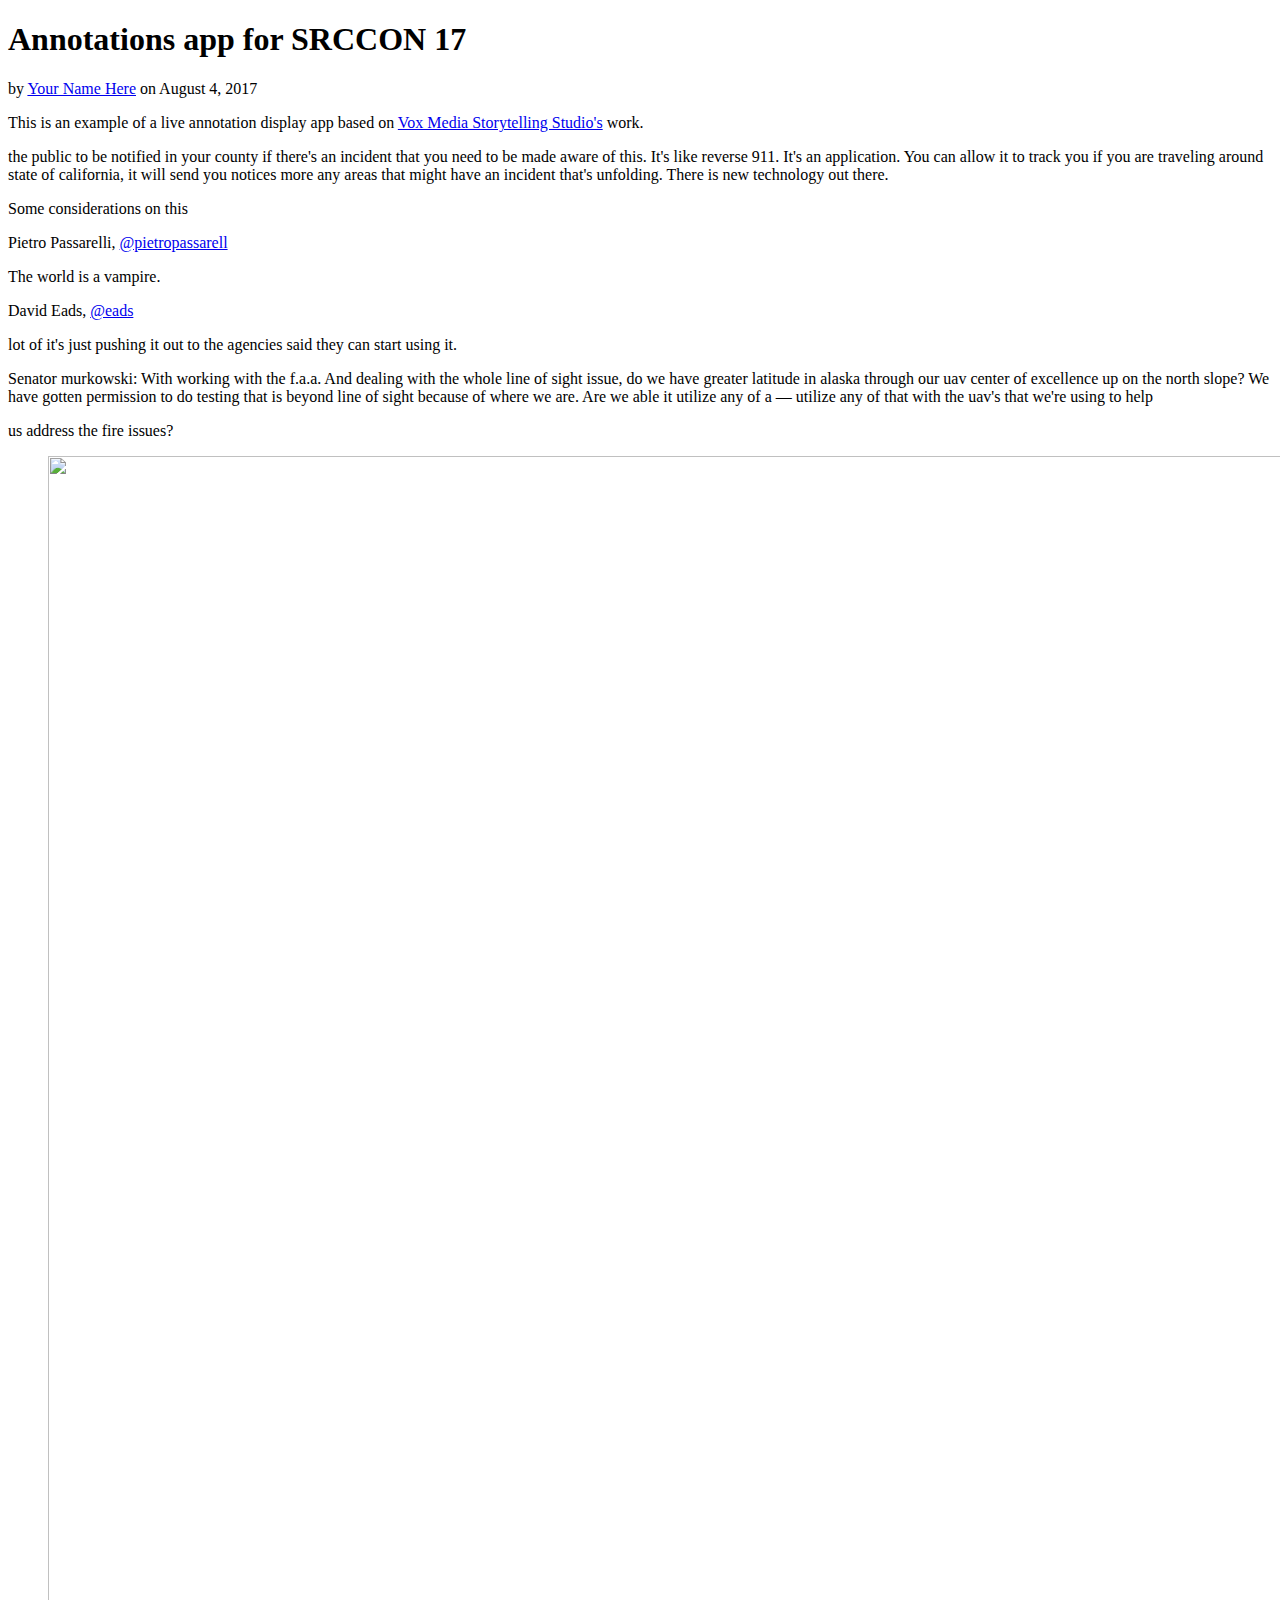
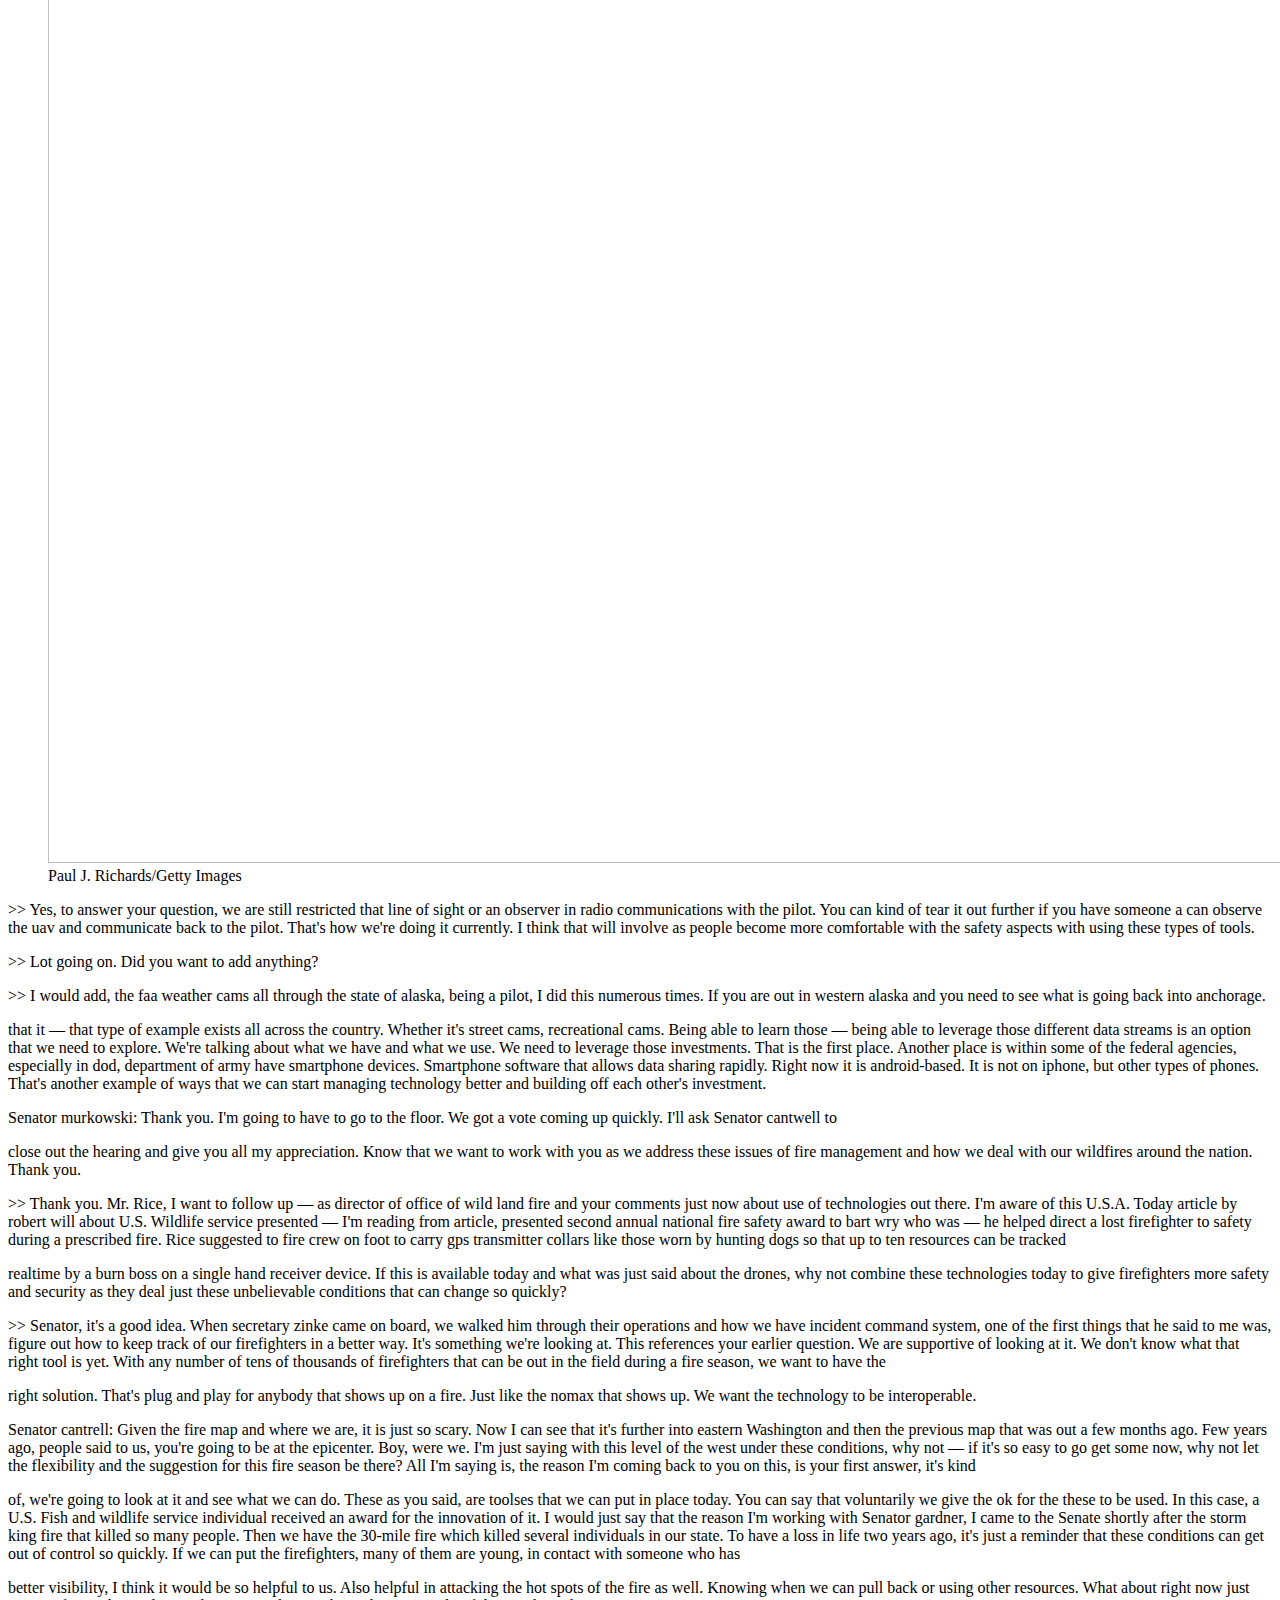
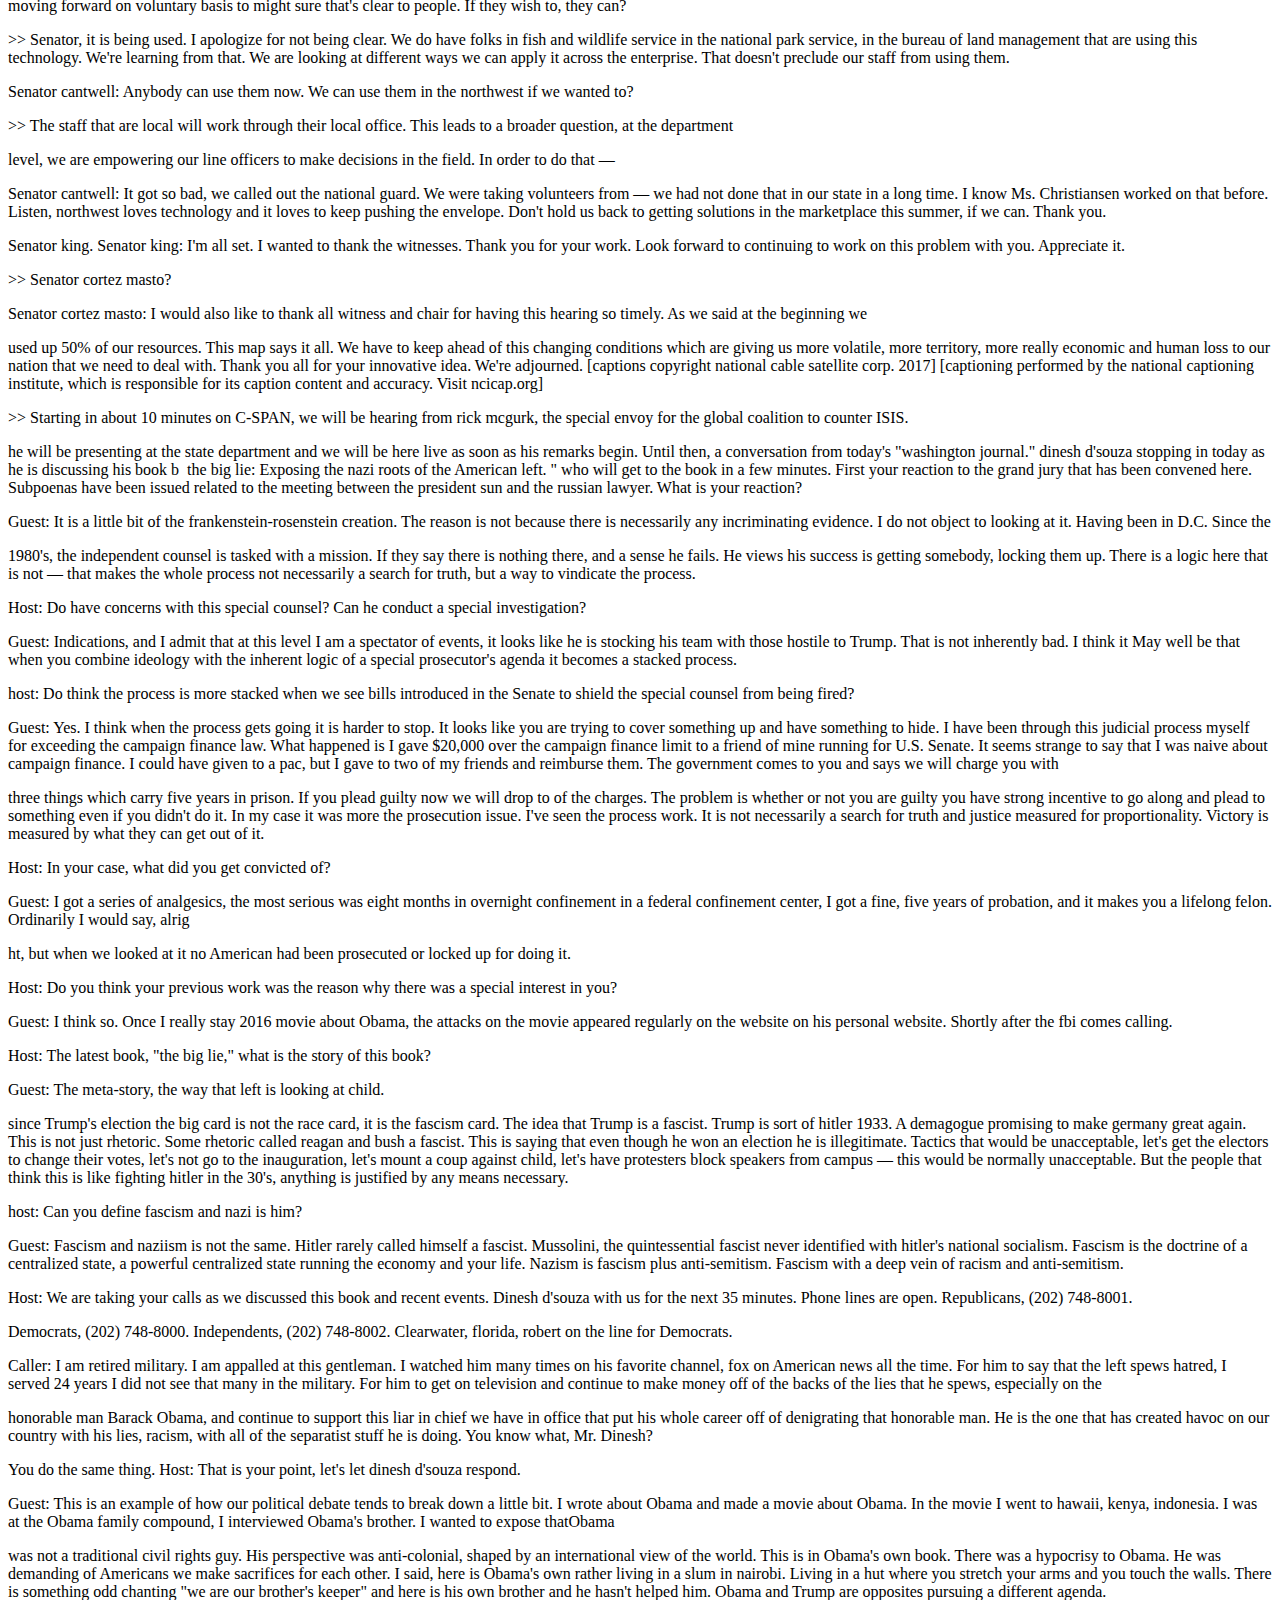
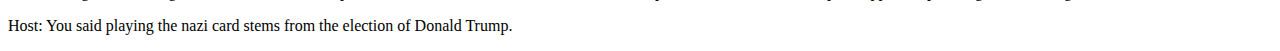
==== docs/index.html @ 366c394f "build once" ====
<!doctype html>
<html>
  <head>
    <meta charset="utf-8">

    <!-- Always force latest IE rendering engine or request Chrome Frame -->
    <meta content="IE=edge,chrome=1" http-equiv="X-UA-Compatible">

    <!-- Use title if it's in the page YAML frontmatter -->
    <title>The Middleman</title>

    <link href="/stylesheets/custom-2f53e0fb.css" rel="stylesheet" />
    <script src="/javascripts/app-319fe490.js"></script>
  </head>

  <body class="index">
    <article class="article" role="article">
<hgroup class="hed">
  <h1>Annotations app for SRCCON 17</h1>
</hgroup>

<section class="byline">
    by <a href="source.opennews.org">Your Name Here</a> on August  4, 2017
</section>
<section class="body">
  <div id="introText" class="serif">
    <p>This is an example of a live annotation display app based on <a href='https://storytelling.voxmedia.com/2017/1/20/14329600/annotation-feature-vox'>Vox Media Storytelling Studio's</a> work.</p>
  </div>
  <p>the public to be notified in your county if there's an incident that you need to be made aware of this. It's like reverse 911. It's an application. <span class='highlight'>You can allow it to track you if you are traveling around state of california,</span>
 it will send you notices more any areas that might have an incident that's unfolding. There is new technology out there.</p>
<div class="annotation">
  <div class="serif annotation-comment"><p>Some considerations on this</p></div>
  <div class="annotator">
    <p>
      <span class='name'>Pietro Passarelli</span>,
      <a class="twitter-handle"
         href='http://twitter.com/pietropassarell'>
        @pietropassarell
      </a>
    </p>
  </div>
</div>
<div class="annotation">
  <div class="serif annotation-comment"><p>The world is a vampire.</p></div>
  <div class="annotator">
    <p>
      <span class='name'>David Eads</span>,
      <a class="twitter-handle"
         href='http://twitter.com/eads '>
        @eads 
      </a>
    </p>
  </div>
</div>
<p>lot of it's just pushing it out to the agencies said they can start using it.</p>
<p>Senator murkowski: With working with the f.a.a. And dealing with the whole line of sight issue, do we have greater latitude in alaska through our uav center of excellence up on the north slope? We have gotten permission to do testing that is beyond line of sight because of where we are. Are we able it utilize any of a — utilize any of that with the uav's that we're using to help</p>
<p>us address the fire issues?</p>
<figure class="inline-image">
  <img src="https://cdn3.vox-cdn.com/uploads/chorus_asset/file/7842655/GettyImages_632194040.jpg" width="3010" height="2007">
  <figcaption>
    <div class="image-credit">Paul J. Richards/Getty Images</div>
  </figcaption>
</figure>
<p>>> Yes, to answer your question, we are still restricted that line of sight or an observer in radio communications with the pilot. You can kind of tear it out further if you have someone a can observe the uav and communicate back to the pilot. That's how we're doing it currently. I think that will involve as people become more comfortable with the safety aspects with using these types of tools.</p>
<p>>> Lot going on. Did you want to add anything?</p>
<p>>> I would add, the faa weather cams all through the state of alaska, being a pilot, I did this numerous times. If you are out in western alaska and you need to see what is going back into anchorage.</p>
<p>that it — that type of example exists all across the country. Whether it's street cams, recreational cams. Being able to learn those — being able to leverage those different data streams is an option that we need to explore. We're talking about what we have and what we use. We need to leverage those investments. That is the first place. Another place is within some of the federal agencies, especially in dod, department of army have smartphone devices. Smartphone software that allows data sharing rapidly. Right now it is android-based. It is not on iphone, but other types of phones. That's another example of ways that we can start managing technology better and building off each other's investment.</p>
<p>Senator murkowski: Thank you. I'm going to have to go to the floor. We got a vote coming up quickly. I'll ask Senator cantwell to</p>
<p>close out the hearing and give you all my appreciation. Know that we want to work with you as we address these issues of fire management and how we deal with our wildfires around the nation. Thank you.</p>
<p>>> Thank you. Mr. Rice, I want to follow up — as director of office of wild land fire and your comments just now about use of technologies out there. I'm aware of this U.S.A. Today article by robert will about U.S. Wildlife service presented — I'm reading from article, presented second annual national fire safety award to bart wry who was — he helped direct a lost firefighter to safety during a prescribed fire. Rice suggested to fire crew on foot to carry gps transmitter collars like those worn by hunting dogs so that up to ten resources can be tracked</p>
<p>realtime by a burn boss on a single hand receiver device. If this is available today and what was just said about the drones, why not combine these technologies today to give firefighters more safety and security as they deal just these unbelievable conditions that can change so quickly?</p>
<p>>> Senator, it's a good idea. When secretary zinke came on board, we walked him through their operations and how we have incident command system, one of the first things that he said to me was, figure out how to keep track of our firefighters in a better way. It's something we're looking at. This references your earlier question. We are supportive of looking at it. We don't know what that right tool is yet. With any number of tens of thousands of firefighters that can be out in the field during a fire season, we want to have the</p>
<p>right solution. That's plug and play for anybody that shows up on a fire. Just like the nomax that shows up. We want the technology to be interoperable.</p>
<p>Senator cantrell: Given the fire map and where we are, it is just so scary. Now I can see that it's further into eastern Washington and then the previous map that was out a few months ago. Few years ago, people said to us, you're going to be at the epicenter. Boy, were we. I'm just saying with this level of the west under these conditions, why not — if it's so easy to go get some now, why not let the flexibility and the suggestion for this fire season be there? All I'm saying is, the reason I'm coming back to you on this, is your first answer, it's kind</p>
<p>of, we're going to look at it and see what we can do. These as you said, are toolses that we can put in place today. You can say that voluntarily we give the ok for the these to be used. In this case, a U.S. Fish and wildlife service individual received an award for the innovation of it. I would just say that the reason I'm working with Senator gardner, I came to the Senate shortly after the storm king fire that killed so many people. Then we have the 30-mile fire which killed several individuals in our state. To have a loss in life two years ago, it's just a reminder that these conditions can get out of control so quickly. If we can put the firefighters, many of them are young, in contact with someone who has</p>
<p>better visibility, I think it would be so helpful to us. Also helpful in attacking the hot spots of the fire as well. Knowing when we can pull back or using other resources. What about right now just moving forward on voluntary basis to might sure that's clear to people. If they wish to, they can?</p>
<p>>> Senator, it is being used. I apologize for not being clear. We do have folks in fish and wildlife service in the national park service, in the bureau of land management that are using this technology. We're learning from that. We are looking at different ways we can apply it across the enterprise. That doesn't preclude our staff from using them.</p>
<p>Senator cantwell: Anybody can use them now. We can use them in the northwest if we wanted to?</p>
<p>>> The staff that are local will work through their local office. This leads to a broader question, at the department</p>
<p>level, we are empowering our line officers to make decisions in the field. In order to do that —</p>
<p>Senator cantwell: It got so bad, we called out the national guard. We were taking volunteers from — we had not done that in our state in a long time. I know Ms. Christiansen worked on that before. Listen, northwest loves technology and it loves to keep pushing the envelope. Don't hold us back to getting solutions in the marketplace this summer, if we can. Thank you.</p>
<p>Senator king. Senator king: I'm all set. I wanted to thank the witnesses. Thank you for your work. Look forward to continuing to work on this problem with you. Appreciate it.</p>
<p>>> Senator cortez masto?</p>
<p>Senator cortez masto: I would also like to thank all witness and chair for having this hearing so timely. As we said at the beginning we</p>
<p>used up 50% of our resources. This map says it all. We have to keep ahead of this changing conditions which are giving us more volatile, more territory, more really economic and human loss to our nation that we need to deal with. Thank you all for your innovative idea. We're adjourned. [captions copyright national cable satellite corp. 2017] [captioning performed by the national captioning institute, which is responsible for its caption content and accuracy. Visit ncicap.org]</p>
<p>>> Starting in about 10 minutes on C-SPAN, we will be hearing from rick mcgurk, the special envoy for the global coalition to counter ISIS.</p>
<p>he will be presenting at the state department and we will be here live as soon as his remarks begin. Until then, a conversation from today's "washington journal." dinesh d'souza stopping in today as he is discussing his book b  the big lie: Exposing the nazi roots of the American left. " who will get to the book in a few minutes. First your reaction to the grand jury that has been convened here. Subpoenas have been issued related to the meeting between the president sun and the russian lawyer. What is your reaction?</p>
<p>Guest: It is a little bit of the frankenstein-rosenstein creation. The reason is not because there is necessarily any incriminating evidence. I do not object to looking at it. Having been in D.C. Since the</p>
<p>1980's, the independent counsel is tasked with a mission. If they say there is nothing there, and a sense he fails. He views his success is getting somebody, locking them up. There is a logic here that is not — that makes the whole process not necessarily a search for truth, but a way to vindicate the process.</p>
<p>Host: Do have concerns with this special counsel? Can he conduct a special investigation?</p>
<p>Guest: Indications, and I admit that at this level I am a spectator of events, it looks like he is stocking his team with those hostile to Trump. That is not inherently bad. I think it May well be that when you combine ideology with the inherent logic of a special prosecutor's agenda it becomes a stacked process.</p>
<p>host: Do think the process is more stacked when we see bills introduced in the Senate to shield the special counsel from being fired?</p>
<p>Guest: Yes. I think when the process gets going it is harder to stop. It looks like you are trying to cover something up and have something to hide. I have been through this judicial process myself for exceeding the campaign finance law. What happened is I gave $20,000 over the campaign finance limit to a friend of mine running for U.S. Senate. It seems strange to say that I was naive about campaign finance. I could have given to a pac, but I gave to two of my friends and reimburse them. The government comes to you and says we will charge you with</p>
<p>three things which carry five years in prison. If you plead guilty now we will drop to of the charges. The problem is whether or not you are guilty you have strong incentive to go along and plead to something even if you didn't do it. In my case it was more the prosecution issue. I've seen the process work. It is not necessarily a search for truth and justice measured for proportionality. Victory is measured by what they can get out of it.</p>
<p>Host: In your case, what did you get convicted of?</p>
<p>Guest: I got a series of analgesics, the most serious was eight months in overnight confinement in a federal confinement center, I got a fine, five years of probation, and it makes you a lifelong felon. Ordinarily I would say, alrig</p>
<p>ht, but when we looked at it no American had been prosecuted or locked up for doing it.</p>
<p>Host: Do you think your previous work was the reason why there was a special interest in you?</p>
<p>Guest: I think so. Once I really stay 2016 movie about Obama, the attacks on the movie appeared regularly on the website on his personal website. Shortly after the fbi comes calling.</p>
<p>Host: The latest book, "the big lie," what is the story of this book?</p>
<p>Guest: The meta-story, the way that left is looking at child.</p>
<p>since Trump's election the big card is not the race card, it is the fascism card. The idea that Trump is a fascist. Trump is sort of hitler 1933. A demagogue promising to make germany great again. This is not just rhetoric. Some rhetoric called reagan and bush a fascist. This is saying that even though he won an election he is illegitimate. Tactics that would be unacceptable, let's get the electors to change their votes, let's not go to the inauguration, let's mount a coup against child, let's have protesters block speakers from campus — this would be normally unacceptable. But the people that think this is like fighting hitler in the 30's, anything is justified by any means necessary.</p>
<p>host: Can you define fascism and nazi is him?</p>
<p>Guest: Fascism and naziism is not the same. Hitler rarely called himself a fascist. Mussolini, the quintessential fascist never identified with hitler's national socialism. Fascism is the doctrine of a centralized state, a powerful centralized state running the economy and your life. Nazism is fascism plus anti-semitism. Fascism with a deep vein of racism and anti-semitism.</p>
<p>Host: We are taking your calls as we discussed this book and recent events. Dinesh d'souza with us for the next 35 minutes. Phone lines are open. Republicans, (202) 748-8001.</p>
<p>Democrats, (202) 748-8000. Independents, (202) 748-8002. Clearwater, florida, robert on the line for Democrats.</p>
<p>Caller: I am retired military. I am appalled at this gentleman. I watched him many times on his favorite channel, fox on American news all the time. For him to say that the left spews hatred, I served 24 years I did not see that many in the military. For him to get on television and continue to make money off of the backs of the lies that he spews, especially on the</p>
<p>honorable man Barack Obama, and continue to support this liar in chief we have in office that put his whole career off of denigrating that honorable man. He is the one that has created havoc on our country with his lies, racism, with all of the separatist stuff he is doing. You know what, Mr. Dinesh?</p>
<p>You do the same thing. Host: That is your point, let's let dinesh d'souza respond.</p>
<p>Guest: This is an example of how our political debate tends to break down a little bit. I wrote about Obama and made a movie about Obama. In the movie I went to hawaii, kenya, indonesia. I was at the Obama family compound, I interviewed Obama's brother. I wanted to expose thatObama</p>
<p>was not a traditional civil rights guy. His perspective was anti-colonial, shaped by an international view of the world. This is in Obama's own book. There was a hypocrisy to Obama. He was demanding of Americans we make sacrifices for each other. I said, here is Obama's own rather living in a slum in nairobi. Living in a hut where you stretch your arms and you touch the walls. There is something odd chanting "we are our brother's keeper" and here is his own brother and he hasn't helped him. Obama and Trump are opposites pursuing a different agenda.</p>
<p>Host: You said playing the nazi card stems from the election of Donald Trump.</p>

</section>
</article>

  </body>
</html>
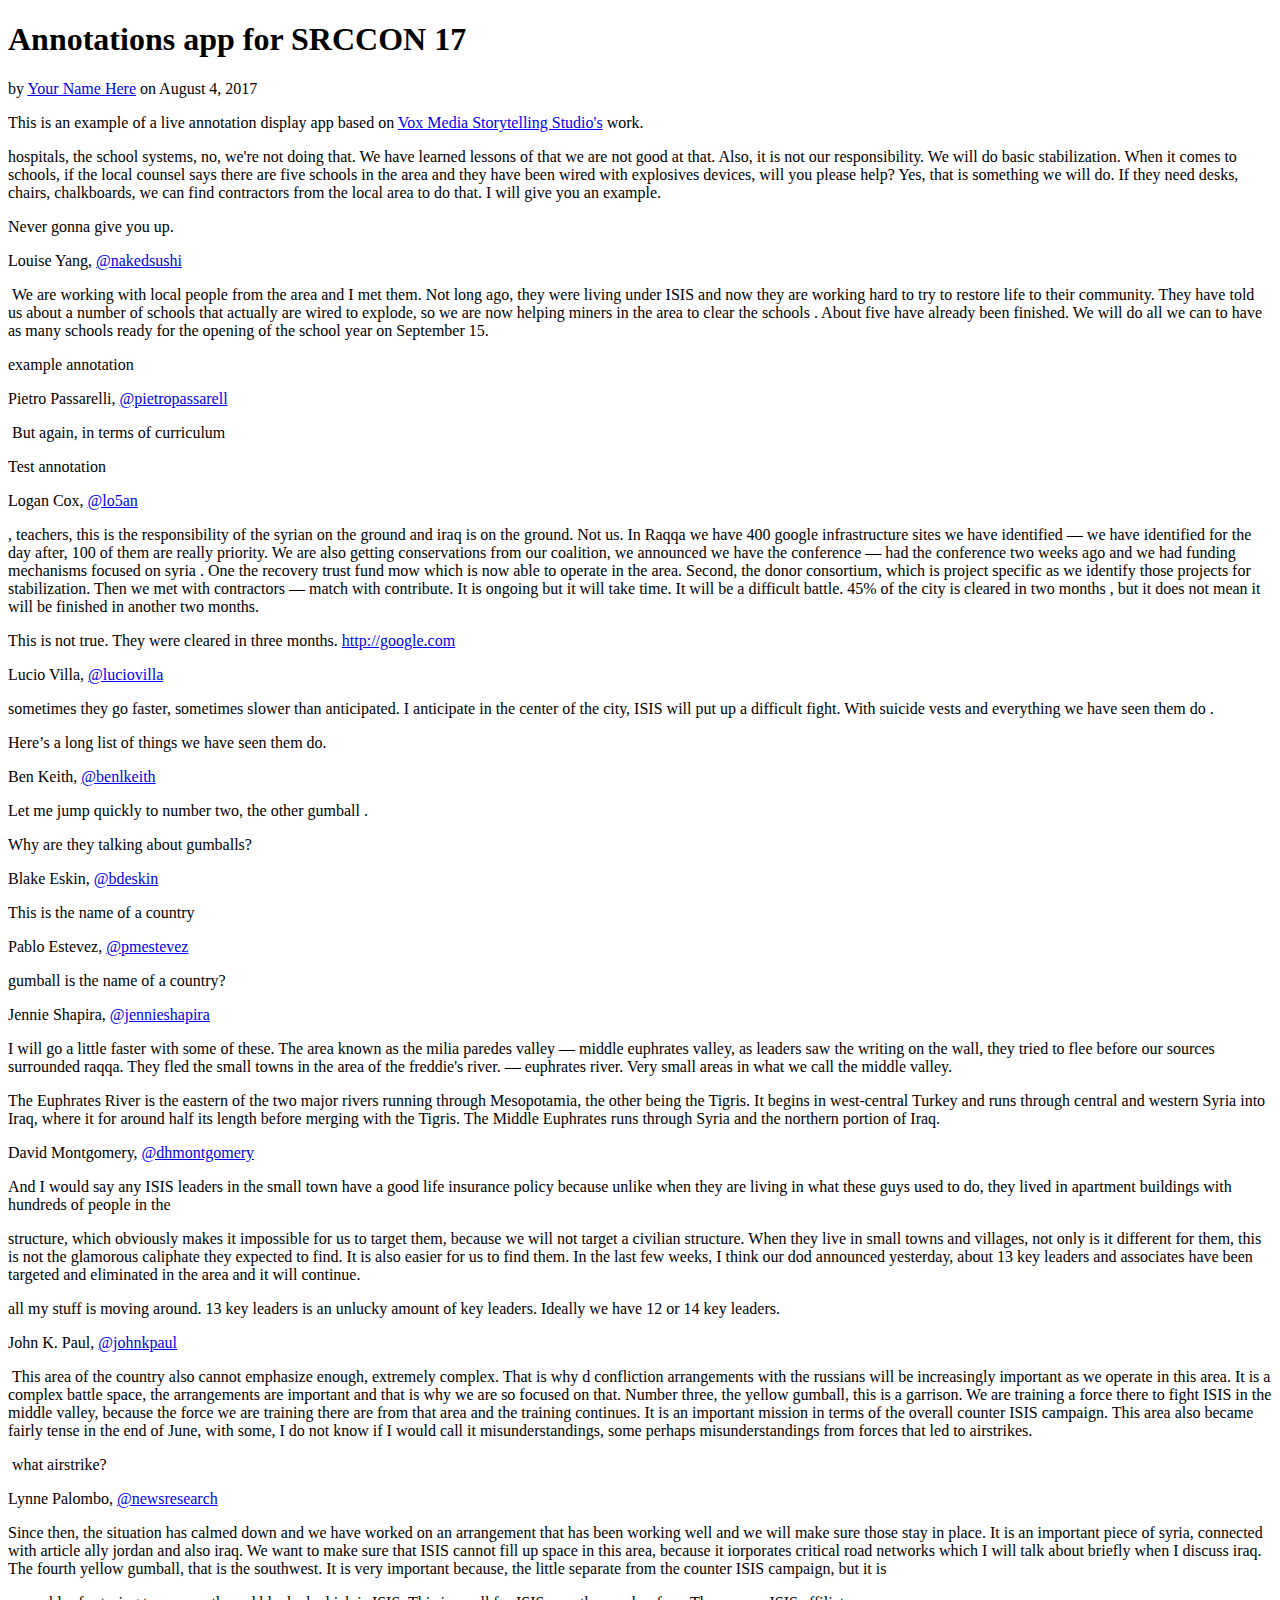
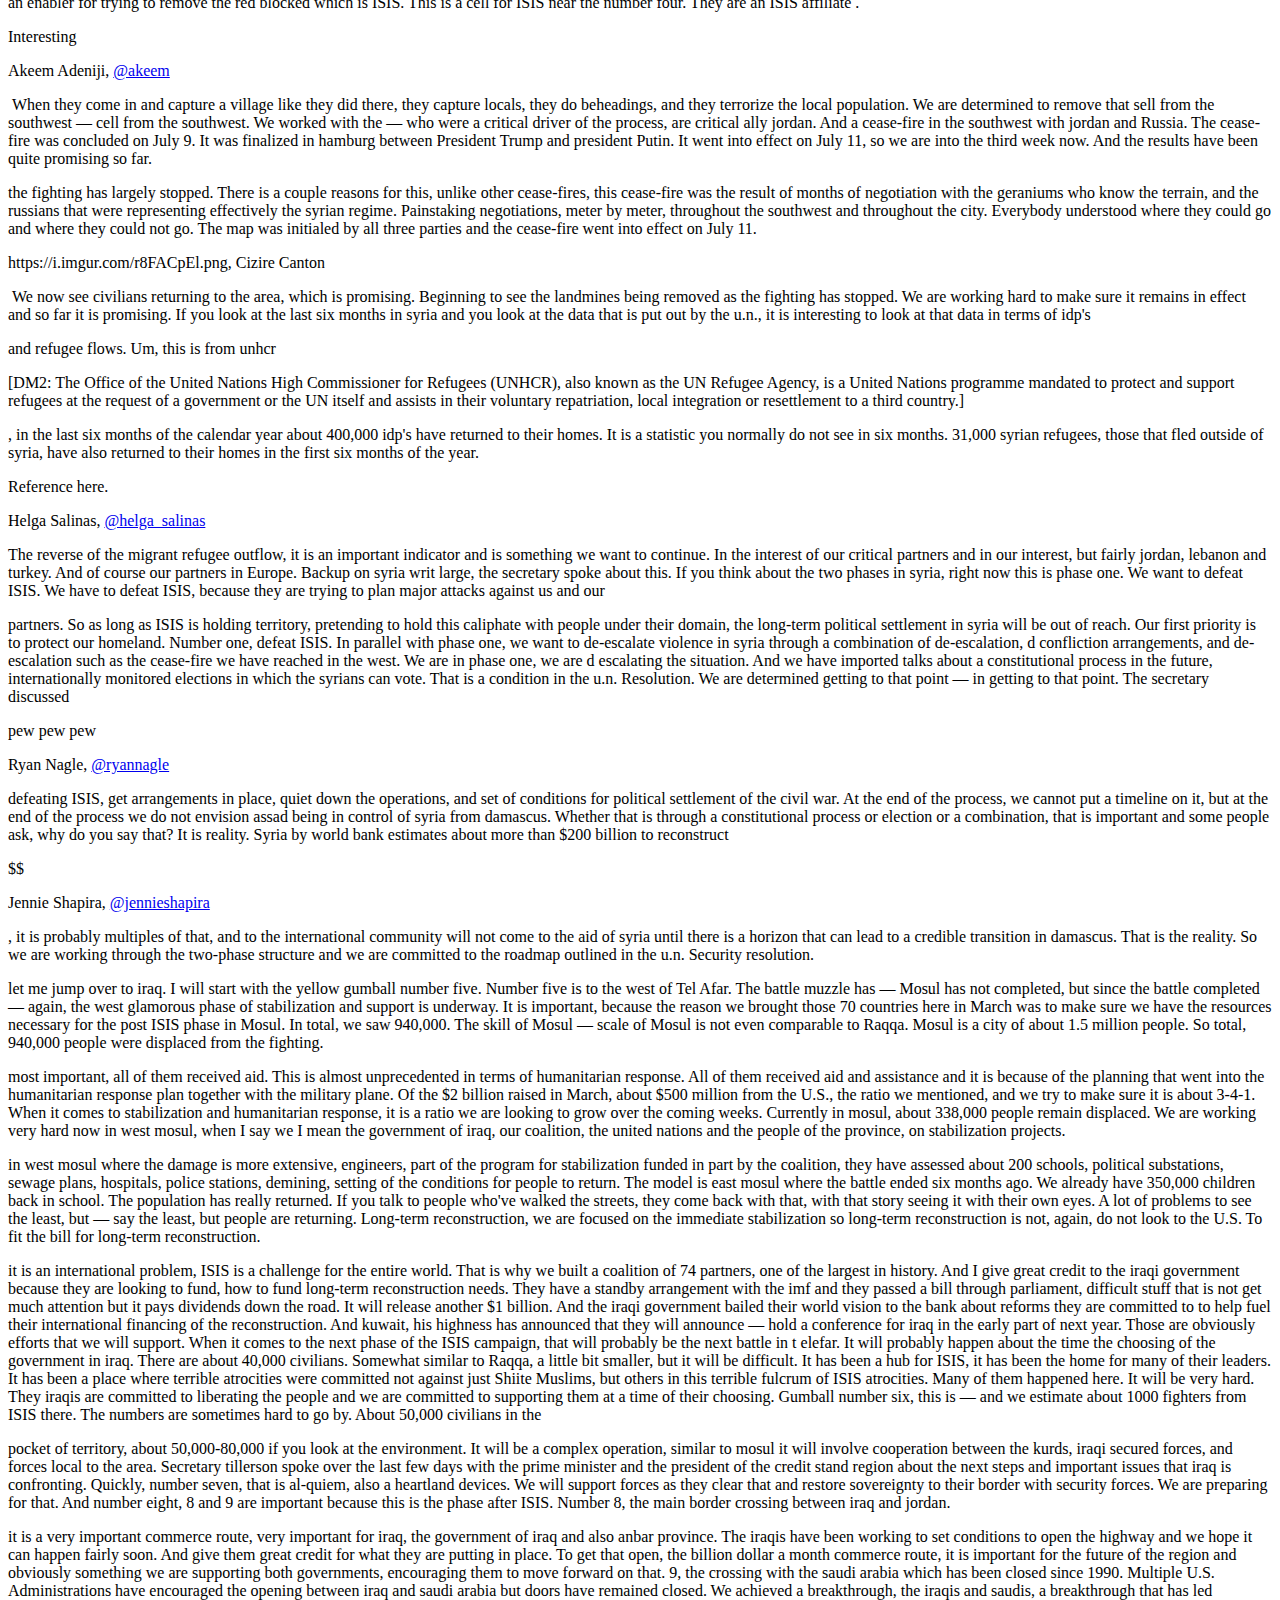
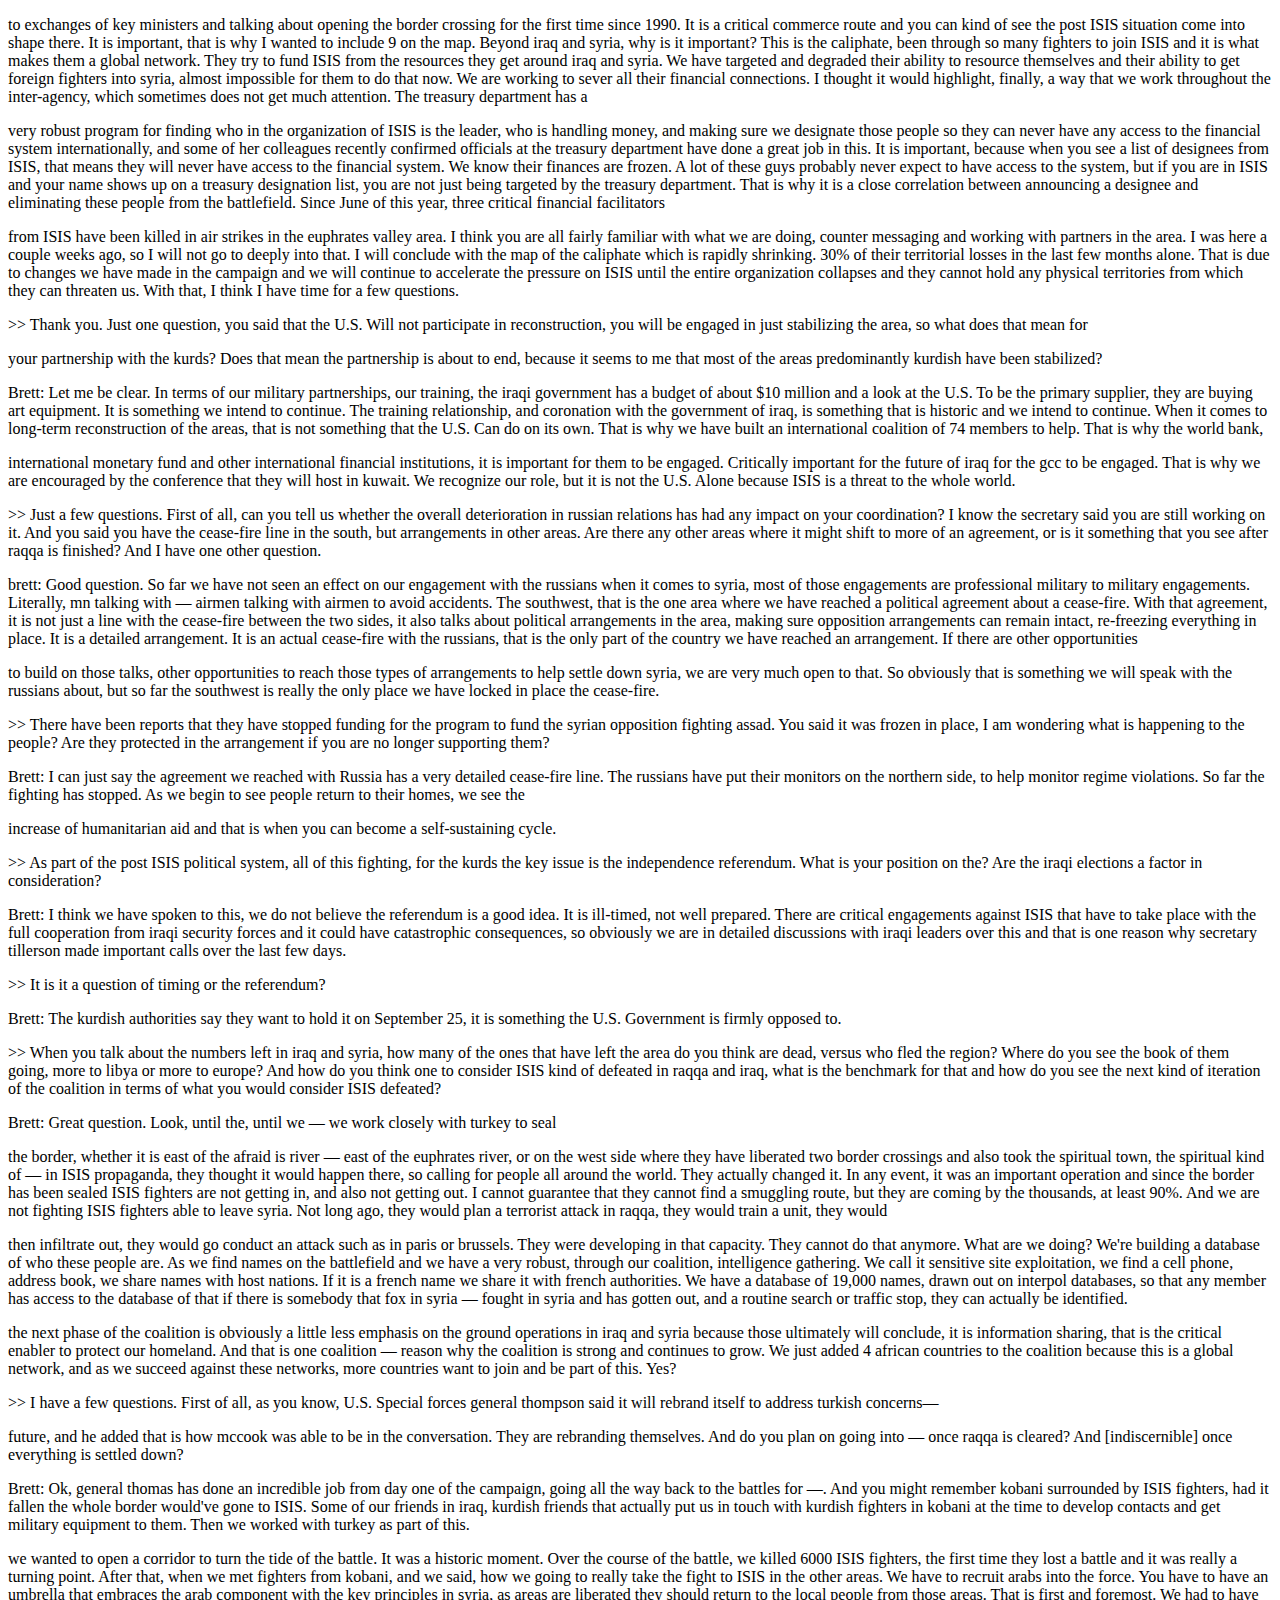
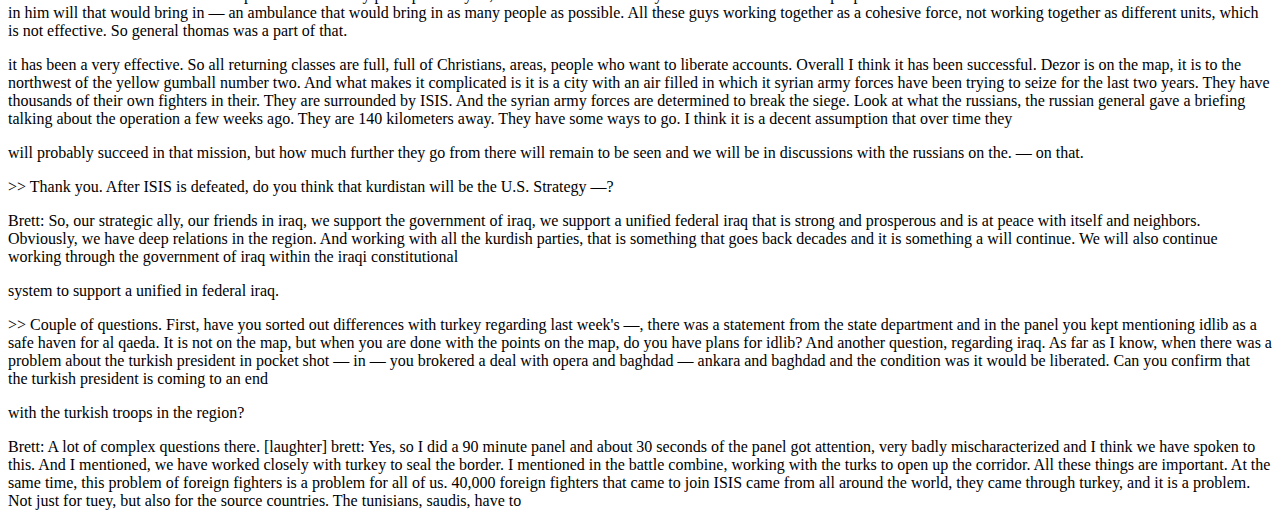
==== commit 92c60c40: "live demo" ====
--- a/docs/index.html
+++ b/docs/index.html
@@ -26,10 +26,24 @@
   <div id="introText" class="serif">
     <p>This is an example of a live annotation display app based on <a href='https://storytelling.voxmedia.com/2017/1/20/14329600/annotation-feature-vox'>Vox Media Storytelling Studio's</a> work.</p>
   </div>
-  <p>the public to be notified in your county if there's an incident that you need to be made aware of this. It's like reverse 911. It's an application. <span class='highlight'>You can allow it to track you if you are traveling around state of california,</span>
- it will send you notices more any areas that might have an incident that's unfolding. There is new technology out there.</p>
-<div class="annotation">
-  <div class="serif annotation-comment"><p>Some considerations on this</p></div>
+  <p>hospitals, the school systems, no, we're not doing that. We have learned lessons of that we are not good at that. Also, it is not our responsibility. We will do basic stabilization. When it comes to schools, if the local counsel says there are five schools in the area and they have been wired with explosives devices, will you please help? <span class='highlight'>Yes, that is something we will do. If they need desks, chairs, chalkboards, we can find contractors from the local area to do that. I will give you an example.</span>
+</p>
+<div class="annotation">
+  <div class="serif annotation-comment"><p>Never gonna give you up.</p></div>
+  <div class="annotator">
+    <p>
+      <span class='name'>Louise Yang</span>,
+      <a class="twitter-handle"
+         href='http://twitter.com/nakedsushi'>
+        @nakedsushi
+      </a>
+    </p>
+  </div>
+</div>
+<p> We are working with local people from the area and I met them. Not long ago, they were living under ISIS and now they are working hard to try to restore life to their community. <span class='highlight'>They have told us about a number of schools that actually are wired to explode, so we are now helping miners in the area to clear the schools</span>
+. About five have already been finished. We will do all we can to have as many schools ready for the opening of the school year on September 15.</p>
+<div class="annotation">
+  <div class="serif annotation-comment"><p>example annotation</p></div>
   <div class="annotator">
     <p>
       <span class='name'>Pietro Passarelli</span>,
@@ -40,76 +54,236 @@
     </p>
   </div>
 </div>
-<div class="annotation">
-  <div class="serif annotation-comment"><p>The world is a vampire.</p></div>
-  <div class="annotator">
-    <p>
-      <span class='name'>David Eads</span>,
-      <a class="twitter-handle"
-         href='http://twitter.com/eads '>
-        @eads 
-      </a>
-    </p>
-  </div>
-</div>
-<p>lot of it's just pushing it out to the agencies said they can start using it.</p>
-<p>Senator murkowski: With working with the f.a.a. And dealing with the whole line of sight issue, do we have greater latitude in alaska through our uav center of excellence up on the north slope? We have gotten permission to do testing that is beyond line of sight because of where we are. Are we able it utilize any of a — utilize any of that with the uav's that we're using to help</p>
-<p>us address the fire issues?</p>
-<figure class="inline-image">
-  <img src="https://cdn3.vox-cdn.com/uploads/chorus_asset/file/7842655/GettyImages_632194040.jpg" width="3010" height="2007">
-  <figcaption>
-    <div class="image-credit">Paul J. Richards/Getty Images</div>
-  </figcaption>
-</figure>
-<p>>> Yes, to answer your question, we are still restricted that line of sight or an observer in radio communications with the pilot. You can kind of tear it out further if you have someone a can observe the uav and communicate back to the pilot. That's how we're doing it currently. I think that will involve as people become more comfortable with the safety aspects with using these types of tools.</p>
-<p>>> Lot going on. Did you want to add anything?</p>
-<p>>> I would add, the faa weather cams all through the state of alaska, being a pilot, I did this numerous times. If you are out in western alaska and you need to see what is going back into anchorage.</p>
-<p>that it — that type of example exists all across the country. Whether it's street cams, recreational cams. Being able to learn those — being able to leverage those different data streams is an option that we need to explore. We're talking about what we have and what we use. We need to leverage those investments. That is the first place. Another place is within some of the federal agencies, especially in dod, department of army have smartphone devices. Smartphone software that allows data sharing rapidly. Right now it is android-based. It is not on iphone, but other types of phones. That's another example of ways that we can start managing technology better and building off each other's investment.</p>
-<p>Senator murkowski: Thank you. I'm going to have to go to the floor. We got a vote coming up quickly. I'll ask Senator cantwell to</p>
-<p>close out the hearing and give you all my appreciation. Know that we want to work with you as we address these issues of fire management and how we deal with our wildfires around the nation. Thank you.</p>
-<p>>> Thank you. Mr. Rice, I want to follow up — as director of office of wild land fire and your comments just now about use of technologies out there. I'm aware of this U.S.A. Today article by robert will about U.S. Wildlife service presented — I'm reading from article, presented second annual national fire safety award to bart wry who was — he helped direct a lost firefighter to safety during a prescribed fire. Rice suggested to fire crew on foot to carry gps transmitter collars like those worn by hunting dogs so that up to ten resources can be tracked</p>
-<p>realtime by a burn boss on a single hand receiver device. If this is available today and what was just said about the drones, why not combine these technologies today to give firefighters more safety and security as they deal just these unbelievable conditions that can change so quickly?</p>
-<p>>> Senator, it's a good idea. When secretary zinke came on board, we walked him through their operations and how we have incident command system, one of the first things that he said to me was, figure out how to keep track of our firefighters in a better way. It's something we're looking at. This references your earlier question. We are supportive of looking at it. We don't know what that right tool is yet. With any number of tens of thousands of firefighters that can be out in the field during a fire season, we want to have the</p>
-<p>right solution. That's plug and play for anybody that shows up on a fire. Just like the nomax that shows up. We want the technology to be interoperable.</p>
-<p>Senator cantrell: Given the fire map and where we are, it is just so scary. Now I can see that it's further into eastern Washington and then the previous map that was out a few months ago. Few years ago, people said to us, you're going to be at the epicenter. Boy, were we. I'm just saying with this level of the west under these conditions, why not — if it's so easy to go get some now, why not let the flexibility and the suggestion for this fire season be there? All I'm saying is, the reason I'm coming back to you on this, is your first answer, it's kind</p>
-<p>of, we're going to look at it and see what we can do. These as you said, are toolses that we can put in place today. You can say that voluntarily we give the ok for the these to be used. In this case, a U.S. Fish and wildlife service individual received an award for the innovation of it. I would just say that the reason I'm working with Senator gardner, I came to the Senate shortly after the storm king fire that killed so many people. Then we have the 30-mile fire which killed several individuals in our state. To have a loss in life two years ago, it's just a reminder that these conditions can get out of control so quickly. If we can put the firefighters, many of them are young, in contact with someone who has</p>
-<p>better visibility, I think it would be so helpful to us. Also helpful in attacking the hot spots of the fire as well. Knowing when we can pull back or using other resources. What about right now just moving forward on voluntary basis to might sure that's clear to people. If they wish to, they can?</p>
-<p>>> Senator, it is being used. I apologize for not being clear. We do have folks in fish and wildlife service in the national park service, in the bureau of land management that are using this technology. We're learning from that. We are looking at different ways we can apply it across the enterprise. That doesn't preclude our staff from using them.</p>
-<p>Senator cantwell: Anybody can use them now. We can use them in the northwest if we wanted to?</p>
-<p>>> The staff that are local will work through their local office. This leads to a broader question, at the department</p>
-<p>level, we are empowering our line officers to make decisions in the field. In order to do that —</p>
-<p>Senator cantwell: It got so bad, we called out the national guard. We were taking volunteers from — we had not done that in our state in a long time. I know Ms. Christiansen worked on that before. Listen, northwest loves technology and it loves to keep pushing the envelope. Don't hold us back to getting solutions in the marketplace this summer, if we can. Thank you.</p>
-<p>Senator king. Senator king: I'm all set. I wanted to thank the witnesses. Thank you for your work. Look forward to continuing to work on this problem with you. Appreciate it.</p>
-<p>>> Senator cortez masto?</p>
-<p>Senator cortez masto: I would also like to thank all witness and chair for having this hearing so timely. As we said at the beginning we</p>
-<p>used up 50% of our resources. This map says it all. We have to keep ahead of this changing conditions which are giving us more volatile, more territory, more really economic and human loss to our nation that we need to deal with. Thank you all for your innovative idea. We're adjourned. [captions copyright national cable satellite corp. 2017] [captioning performed by the national captioning institute, which is responsible for its caption content and accuracy. Visit ncicap.org]</p>
-<p>>> Starting in about 10 minutes on C-SPAN, we will be hearing from rick mcgurk, the special envoy for the global coalition to counter ISIS.</p>
-<p>he will be presenting at the state department and we will be here live as soon as his remarks begin. Until then, a conversation from today's "washington journal." dinesh d'souza stopping in today as he is discussing his book b  the big lie: Exposing the nazi roots of the American left. " who will get to the book in a few minutes. First your reaction to the grand jury that has been convened here. Subpoenas have been issued related to the meeting between the president sun and the russian lawyer. What is your reaction?</p>
-<p>Guest: It is a little bit of the frankenstein-rosenstein creation. The reason is not because there is necessarily any incriminating evidence. I do not object to looking at it. Having been in D.C. Since the</p>
-<p>1980's, the independent counsel is tasked with a mission. If they say there is nothing there, and a sense he fails. He views his success is getting somebody, locking them up. There is a logic here that is not — that makes the whole process not necessarily a search for truth, but a way to vindicate the process.</p>
-<p>Host: Do have concerns with this special counsel? Can he conduct a special investigation?</p>
-<p>Guest: Indications, and I admit that at this level I am a spectator of events, it looks like he is stocking his team with those hostile to Trump. That is not inherently bad. I think it May well be that when you combine ideology with the inherent logic of a special prosecutor's agenda it becomes a stacked process.</p>
-<p>host: Do think the process is more stacked when we see bills introduced in the Senate to shield the special counsel from being fired?</p>
-<p>Guest: Yes. I think when the process gets going it is harder to stop. It looks like you are trying to cover something up and have something to hide. I have been through this judicial process myself for exceeding the campaign finance law. What happened is I gave $20,000 over the campaign finance limit to a friend of mine running for U.S. Senate. It seems strange to say that I was naive about campaign finance. I could have given to a pac, but I gave to two of my friends and reimburse them. The government comes to you and says we will charge you with</p>
-<p>three things which carry five years in prison. If you plead guilty now we will drop to of the charges. The problem is whether or not you are guilty you have strong incentive to go along and plead to something even if you didn't do it. In my case it was more the prosecution issue. I've seen the process work. It is not necessarily a search for truth and justice measured for proportionality. Victory is measured by what they can get out of it.</p>
-<p>Host: In your case, what did you get convicted of?</p>
-<p>Guest: I got a series of analgesics, the most serious was eight months in overnight confinement in a federal confinement center, I got a fine, five years of probation, and it makes you a lifelong felon. Ordinarily I would say, alrig</p>
-<p>ht, but when we looked at it no American had been prosecuted or locked up for doing it.</p>
-<p>Host: Do you think your previous work was the reason why there was a special interest in you?</p>
-<p>Guest: I think so. Once I really stay 2016 movie about Obama, the attacks on the movie appeared regularly on the website on his personal website. Shortly after the fbi comes calling.</p>
-<p>Host: The latest book, "the big lie," what is the story of this book?</p>
-<p>Guest: The meta-story, the way that left is looking at child.</p>
-<p>since Trump's election the big card is not the race card, it is the fascism card. The idea that Trump is a fascist. Trump is sort of hitler 1933. A demagogue promising to make germany great again. This is not just rhetoric. Some rhetoric called reagan and bush a fascist. This is saying that even though he won an election he is illegitimate. Tactics that would be unacceptable, let's get the electors to change their votes, let's not go to the inauguration, let's mount a coup against child, let's have protesters block speakers from campus — this would be normally unacceptable. But the people that think this is like fighting hitler in the 30's, anything is justified by any means necessary.</p>
-<p>host: Can you define fascism and nazi is him?</p>
-<p>Guest: Fascism and naziism is not the same. Hitler rarely called himself a fascist. Mussolini, the quintessential fascist never identified with hitler's national socialism. Fascism is the doctrine of a centralized state, a powerful centralized state running the economy and your life. Nazism is fascism plus anti-semitism. Fascism with a deep vein of racism and anti-semitism.</p>
-<p>Host: We are taking your calls as we discussed this book and recent events. Dinesh d'souza with us for the next 35 minutes. Phone lines are open. Republicans, (202) 748-8001.</p>
-<p>Democrats, (202) 748-8000. Independents, (202) 748-8002. Clearwater, florida, robert on the line for Democrats.</p>
-<p>Caller: I am retired military. I am appalled at this gentleman. I watched him many times on his favorite channel, fox on American news all the time. For him to say that the left spews hatred, I served 24 years I did not see that many in the military. For him to get on television and continue to make money off of the backs of the lies that he spews, especially on the</p>
-<p>honorable man Barack Obama, and continue to support this liar in chief we have in office that put his whole career off of denigrating that honorable man. He is the one that has created havoc on our country with his lies, racism, with all of the separatist stuff he is doing. You know what, Mr. Dinesh?</p>
-<p>You do the same thing. Host: That is your point, let's let dinesh d'souza respond.</p>
-<p>Guest: This is an example of how our political debate tends to break down a little bit. I wrote about Obama and made a movie about Obama. In the movie I went to hawaii, kenya, indonesia. I was at the Obama family compound, I interviewed Obama's brother. I wanted to expose thatObama</p>
-<p>was not a traditional civil rights guy. His perspective was anti-colonial, shaped by an international view of the world. This is in Obama's own book. There was a hypocrisy to Obama. He was demanding of Americans we make sacrifices for each other. I said, here is Obama's own rather living in a slum in nairobi. Living in a hut where you stretch your arms and you touch the walls. There is something odd chanting "we are our brother's keeper" and here is his own brother and he hasn't helped him. Obama and Trump are opposites pursuing a different agenda.</p>
-<p>Host: You said playing the nazi card stems from the election of Donald Trump.</p>
+<p> But again, in terms of <span class='highlight'>curriculum</span>
+</p>
+<div class="annotation">
+  <div class="serif annotation-comment"><p>Test annotation</p></div>
+  <div class="annotator">
+    <p>
+      <span class='name'>Logan Cox</span>,
+      <a class="twitter-handle"
+         href='http://twitter.com/lo5an'>
+        @lo5an
+      </a>
+    </p>
+  </div>
+</div>
+<p>, teachers, this is the responsibility of the syrian on the ground and iraq is on the ground. Not us. In Raqqa we have 400 google infrastructure sites we have identified — we have identified for the day after, 100 of them are really priority. We are also getting conservations from our coalition, we announced we have the conference — had the conference two weeks ago and we had funding mechanisms focused on <span class='highlight'>syria</span>
+. One the recovery trust fund mow which is now able to operate in the area. Second, the donor consortium, which is project specific as we identify those projects for stabilization. Then we met with contractors — match with contribute. It is ongoing but it will take time. It will be a difficult battle. <span class='highlight'>45% of the city is cleared in two months</span>
+ , but it does not mean it will be finished in another two months.</p>
+<div class="annotation">
+  <div class="serif annotation-comment"><p>This is not true. They were cleared in three months. <a href="http://google.com" rel="nofollow">http://google.com</a> </p></div>
+  <div class="annotator">
+    <p>
+      <span class='name'>Lucio Villa</span>,
+      <a class="twitter-handle"
+         href='http://twitter.com/luciovilla'>
+        @luciovilla
+      </a>
+    </p>
+  </div>
+</div>
+<p>sometimes they go faster, sometimes slower than anticipated. I anticipate in the center of the city, ISIS will put up a difficult fight. With suicide vests and <span class='highlight'>everything we have seen them do</span>
+.</p>
+<div class="annotation">
+  <div class="serif annotation-comment"><p>Here’s a long list of things we have seen them do. </p></div>
+  <div class="annotator">
+    <p>
+      <span class='name'>Ben Keith</span>,
+      <a class="twitter-handle"
+         href='http://twitter.com/benlkeith'>
+        @benlkeith
+      </a>
+    </p>
+  </div>
+</div>
+<p>Let me jump quickly to number two, <span class='highlight'>the other gumball</span>
+.</p>
+<div class="annotation">
+  <div class="serif annotation-comment"><p>Why are they talking about gumballs?</p></div>
+  <div class="annotator">
+    <p>
+      <span class='name'>Blake Eskin</span>,
+      <a class="twitter-handle"
+         href='http://twitter.com/bdeskin'>
+        @bdeskin
+      </a>
+    </p>
+  </div>
+</div>
+<div class="annotation">
+  <div class="serif annotation-comment"><p>This is the name of a country </p></div>
+  <div class="annotator">
+    <p>
+      <span class='name'>Pablo Estevez</span>,
+      <a class="twitter-handle"
+         href='http://twitter.com/pmestevez'>
+        @pmestevez
+      </a>
+    </p>
+  </div>
+</div>
+<div class="annotation">
+  <div class="serif annotation-comment"><p>gumball is the name of a country?</p></div>
+  <div class="annotator">
+    <p>
+      <span class='name'>Jennie Shapira</span>,
+      <a class="twitter-handle"
+         href='http://twitter.com/jennieshapira'>
+        @jennieshapira
+      </a>
+    </p>
+  </div>
+</div>
+<p>I will go a little faster with some of these. <span class='highlight'>The area known as the milia paredes valley — middle euphrates valley, as leaders saw the writing on the wall, they tried to flee before our sources surrounded raqqa. They fled the small towns in the area of the freddie's river. — euphrates river. Very small areas in what we call the middle valley.</span>
+</p>
+<div class="annotation">
+  <div class="serif annotation-comment"><p>The Euphrates River is the eastern of the two major rivers running through Mesopotamia, the other being the Tigris. It begins in west-central Turkey and runs through central and western Syria into Iraq, where it for around half its length before merging with the Tigris. The Middle Euphrates runs through Syria and the northern portion of Iraq.</p></div>
+  <div class="annotator">
+    <p>
+      <span class='name'>David Montgomery</span>,
+      <a class="twitter-handle"
+         href='http://twitter.com/dhmontgomery'>
+        @dhmontgomery
+      </a>
+    </p>
+  </div>
+</div>
+<p>And I would say any ISIS leaders in the small town have a good life insurance policy because unlike when they are living in what these guys used to do, they lived in apartment buildings with hundreds of people in the</p>
+<p>structure, which obviously makes it impossible for us to target them, because we will not target a civilian structure. When they live in small towns and villages, not only is it different for them, this is not the glamorous caliphate they expected to find. It is also easier for us to find them. <span class='highlight'>In the last few weeks, I think our dod announced yesterday, about 13 key leaders and associates have been targeted and eliminated in the area and it will continue.</span>
+</p>
+<div class="annotation">
+  <div class="serif annotation-comment"><p>all my stuff is moving around. 13 key leaders is an unlucky amount of key leaders. Ideally we have 12 or 14 key leaders.</p></div>
+  <div class="annotator">
+    <p>
+      <span class='name'>John K. Paul</span>,
+      <a class="twitter-handle"
+         href='http://twitter.com/johnkpaul'>
+        @johnkpaul
+      </a>
+    </p>
+  </div>
+</div>
+<p> This area of the country also cannot emphasize enough, extremely complex. That is why d confliction arrangements with the russians will be increasingly important as we operate in this area. It is a complex battle space, the arrangements are important and that is why we are so focused on that. Number three, the yellow gumball, this is a garrison. We are training a force there to fight ISIS in the middle valley, because the force we are training there are from that area and the training continues. It is an important mission in terms of the overall counter ISIS campaign. <span class='highlight'>This area also became fairly tense in the end of June, with some, I do not know if I would call it misunderstandings, some perhaps misunderstandings from forces that led to airstrikes.</span>
+</p>
+<div class="annotation">
+  <div class="serif annotation-comment"><p> what airstrike?</p></div>
+  <div class="annotator">
+    <p>
+      <span class='name'>Lynne Palombo</span>,
+      <a class="twitter-handle"
+         href='http://twitter.com/newsresearch'>
+        @newsresearch
+      </a>
+    </p>
+  </div>
+</div>
+<p>Since then, the situation has calmed down and we have worked on an arrangement that has been working well and we will make sure those stay in place. It is an important piece of syria, connected with article ally jordan and also iraq. We want to make sure that ISIS cannot fill up space in this area, because it iorporates critical road networks which I will talk about briefly when I discuss iraq. The fourth yellow gumball, that is the southwest. It is very important because, the little separate from the counter ISIS campaign, but it is</p>
+<p>an enabler for trying to remove the red blocked which is ISIS. This is a cell for ISIS near the number four. <span class='highlight'>They are an ISIS affiliate</span>
+.</p>
+<div class="annotation">
+  <div class="serif annotation-comment"><p>Interesting</p></div>
+  <div class="annotator">
+    <p>
+      <span class='name'>Akeem Adeniji</span>,
+      <a class="twitter-handle"
+         href='http://twitter.com/akeem'>
+        @akeem
+      </a>
+    </p>
+  </div>
+</div>
+<p> When they come in and capture a village like they did there, they capture locals, they do beheadings, and they terrorize the local population. We are determined to remove that sell from the southwest — cell from the southwest. We worked with the — who were a critical driver of the process, are critical ally jordan. And a cease-fire in the southwest with jordan and Russia. The cease-fire was concluded on July 9. It was finalized in hamburg between President Trump and president Putin. It went into effect on July 11, so we are into the third week now. And the results have been quite promising so far.</p>
+<p>the fighting has largely stopped. There is a couple reasons for this, unlike other cease-fires, this cease-fire was the result of months of negotiation with the geraniums who know the terrain, and the russians that were representing effectively the syrian regime. Painstaking negotiations, meter by meter, throughout the southwest and throughout the city. Everybody understood where they could go and where they could not go. The map was initialed by all three parties and the cease-fire went into effect on July 11.</p>
+<p>https://i.imgur.com/r8FACpEl.png, Cizire Canton</p>
+<p> We now see civilians returning to the area, which is promising. Beginning to see the landmines being removed as the fighting has stopped. We are working hard to make sure it remains in effect and so far it is promising. If you look at the last six months in syria and you look at the data that is put out by the u.n., it is interesting to look at that data in terms of idp's</p>
+<p>and refugee flows. Um, this is from <span class='highlight'>unhcr</span>
+</p>
+<p>[DM2: The Office of the United Nations High Commissioner for Refugees (UNHCR), also known as the UN Refugee Agency, is a United Nations programme mandated to protect and support refugees at the request of a government or the UN itself and assists in their voluntary repatriation, local integration or resettlement to a third country.]</p>
+<p>, in the last six months of the calendar year about 400,000 idp's have returned to their homes. <span class='highlight'>It is a statistic you normally do not see in six months. 31,000 syrian refugees, those that fled outside of syria, have also returned to their homes in the first six months of the year.</span>
+</p>
+<div class="annotation">
+  <div class="serif annotation-comment"><p>Reference here. </p></div>
+  <div class="annotator">
+    <p>
+      <span class='name'>Helga Salinas</span>,
+      <a class="twitter-handle"
+         href='http://twitter.com/helga_salinas'>
+        @helga_salinas
+      </a>
+    </p>
+  </div>
+</div>
+<p>The reverse of the migrant refugee outflow, it is an important indicator and is something we want to continue. In the interest of our critical partners and in our interest, but fairly jordan, lebanon and turkey. And of course our partners in Europe. Backup on syria writ large, the secretary spoke about this. If you think about the two phases in syria, right now this is phase one. We want to defeat ISIS. We have to defeat ISIS, because they are trying to plan major attacks against us and our</p>
+<p>partners. So as long as ISIS is holding territory, pretending to hold this caliphate with people under their domain, the long-term political settlement in syria will be out of reach. Our first priority is to protect our homeland. Number one, defeat ISIS. In parallel with phase one, we want to de-escalate violence in syria through a combination of de-escalation, d confliction arrangements, and de-escalation such as the cease-fire we have reached in the west. We are in phase one, we are d escalating the situation. And we have imported talks about a constitutional process in the future, internationally monitored elections in which the syrians can vote. That is a condition in the u.n. Resolution. We are determined getting to that point — <span class='highlight'>in getting to that</span>
+ point. The secretary discussed</p>
+<div class="annotation">
+  <div class="serif annotation-comment"><p>pew pew pew</p></div>
+  <div class="annotator">
+    <p>
+      <span class='name'>Ryan Nagle</span>,
+      <a class="twitter-handle"
+         href='http://twitter.com/ryannagle'>
+        @ryannagle
+      </a>
+    </p>
+  </div>
+</div>
+<p>defeating ISIS, get arrangements in place, quiet down the operations, and set of conditions for political settlement of the civil war. At the end of the process, we cannot put a timeline on it, but at the end of the process we do not envision assad being in control of syria from damascus. Whether that is through a constitutional process or election or a combination, that is important and some people ask, why do you say that? It is reality. Syria by world bank estimates about more than <span class='highlight'>$200 billion</span>
+ to reconstruct</p>
+<div class="annotation">
+  <div class="serif annotation-comment"><p>$$</p></div>
+  <div class="annotator">
+    <p>
+      <span class='name'>Jennie Shapira</span>,
+      <a class="twitter-handle"
+         href='http://twitter.com/jennieshapira'>
+        @jennieshapira
+      </a>
+    </p>
+  </div>
+</div>
+<p>, it is probably multiples of that, and to the international community will not come to the aid of syria until there is a horizon that can lead to a credible transition in damascus. That is the reality. So we are working through the two-phase structure and we are committed to the roadmap outlined in the u.n. Security resolution.</p>
+<p>let me jump over to iraq. I will start with the yellow gumball number five. Number five is to the west of Tel Afar. The battle muzzle has — Mosul has not completed, but since the battle completed — again, the west glamorous phase of stabilization and support is underway. It is important, because the reason we brought those 70 countries here in March was to make sure we have the resources necessary for the post ISIS phase in Mosul. In total, we saw 940,000. The skill of Mosul — scale of Mosul is not even comparable to Raqqa. Mosul is a city of about 1.5 million people. So total, 940,000 people were displaced from the fighting.</p>
+<p>most important, all of them received aid. This is almost unprecedented in terms of humanitarian response. All of them received aid and assistance and it is because of the planning that went into the humanitarian response plan together with the military plane. Of the $2 billion raised in March, about $500 million from the U.S., the ratio we mentioned, and we try to make sure it is about 3-4-1. When it comes to stabilization and humanitarian response, it is a ratio we are looking to grow over the coming weeks. Currently in mosul, about 338,000 people remain displaced. We are working very hard now in west mosul, when I say we I mean the government of iraq, our coalition, the united nations and the people of the province, on stabilization projects.</p>
+<p>in west mosul where the damage is more extensive, engineers, part of the program for stabilization funded in part by the coalition, they have assessed about 200 schools, political substations, sewage plans, hospitals, police stations, demining, setting of the conditions for people to return. The model is east mosul where the battle ended six months ago. We already have 350,000 children back in school. The population has really returned. If you talk to people who've walked the streets, they come back with that, with that story seeing it with their own eyes. A lot of problems to see the least, but — say the least, but people are returning. Long-term reconstruction, we are focused on the immediate stabilization so long-term reconstruction is not, again, do not look to the U.S. To fit the bill for long-term reconstruction.</p>
+<p>it is an international problem, ISIS is a challenge for the entire world. That is why we built a coalition of 74 partners, one of the largest in history. And I give great credit to the iraqi government because they are looking to fund, how to fund long-term reconstruction needs. They have a standby arrangement with the imf and they passed a bill through parliament, difficult stuff that is not get much attention but it pays dividends down the road. It will release another $1 billion. And the iraqi government bailed their world vision to the bank about reforms they are committed to to help fuel their international financing of the reconstruction. And kuwait, his highness has announced that they will announce — hold a conference for iraq in the early part of next year. Those are obviously efforts that we will support. When it comes to the next phase of the ISIS campaign, that will probably be the next battle in t elefar. It will probably happen about the time the choosing of the government in iraq. There are about 40,000 civilians. Somewhat similar to Raqqa, a little bit smaller, but it will be difficult. It has been a hub for ISIS, it has been the home for many of their leaders. It has been a place where terrible atrocities were committed not against just Shiite Muslims, but others in this terrible fulcrum of ISIS atrocities. Many of them happened here. It will be very hard. They iraqis are committed to liberating the people and we are committed to supporting them at a time of their choosing. Gumball number six, this is — and we estimate about 1000 fighters from ISIS there. The numbers are sometimes hard to go by. About 50,000 civilians in the</p>
+<p>pocket of territory, about 50,000-80,000 if you look at the environment. It will be a complex operation, similar to mosul it will involve cooperation between the kurds, iraqi secured forces, and forces local to the area. Secretary tillerson spoke over the last few days with the prime minister and the president of the credit stand region about the next steps and important issues that iraq is confronting. Quickly, number seven, that is al-quiem, also a heartland devices. We will support forces as they clear that and restore sovereignty to their border with security forces. We are preparing for that. And number eight, 8 and 9 are important because this is the phase after ISIS. Number 8, the main border crossing between iraq and jordan.</p>
+<p>it is a very important commerce route, very important for iraq, the government of iraq and also anbar province. The iraqis have been working to set conditions to open the highway and we hope it can happen fairly soon. And give them great credit for what they are putting in place. To get that open, the billion dollar a month commerce route, it is important for the future of the region and obviously something we are supporting both governments, encouraging them to move forward on that. 9, the crossing with the saudi arabia which has been closed since 1990. Multiple U.S. Administrations have encouraged the opening between iraq and saudi arabia but doors have remained closed. We achieved a breakthrough, the iraqis and saudis, a breakthrough that has led</p>
+<p>to exchanges of key ministers and talking about opening the border crossing for the first time since 1990. It is a critical commerce route and you can kind of see the post ISIS situation come into shape there. It is important, that is why I wanted to include 9 on the map. Beyond iraq and syria, why is it important? This is the caliphate, been through so many fighters to join ISIS and it is what makes them a global network. They try to fund ISIS from the resources they get around iraq and syria. We have targeted and degraded their ability to resource themselves and their ability to get foreign fighters into syria, almost impossible for them to do that now. We are working to sever all their financial connections. I thought it would highlight, finally, a way that we work throughout the inter-agency, which sometimes does not get much attention. The treasury department has a</p>
+<p>very robust program for finding who in the organization of ISIS is the leader, who is handling money, and making sure we designate those people so they can never have any access to the financial system internationally, and some of her colleagues recently confirmed officials at the treasury department have done a great job in this. It is important, because when you see a list of designees from ISIS, that means they will never have access to the financial system. We know their finances are frozen. A lot of these guys probably never expect to have access to the system, but if you are in ISIS and your name shows up on a treasury designation list, you are not just being targeted by the treasury department. That is why it is a close correlation between announcing a designee and eliminating these people from the battlefield. Since June of this year, three critical financial facilitators</p>
+<p>from ISIS have been killed in air strikes in the euphrates valley area. I think you are all fairly familiar with what we are doing, counter messaging and working with partners in the area. I was here a couple weeks ago, so I will not go to deeply into that. I will conclude with the map of the caliphate which is rapidly shrinking. 30% of their territorial losses in the last few months alone. That is due to changes we have made in the campaign and we will continue to accelerate the pressure on ISIS until the entire organization collapses and they cannot hold any physical territories from which they can threaten us. With that, I think I have time for a few questions.</p>
+<p>>> Thank you. Just one question, you said that the U.S. Will not participate in reconstruction, you will be engaged in just stabilizing the area, so what does that mean for</p>
+<p>your partnership with the kurds? Does that mean the partnership is about to end, because it seems to me that most of the areas predominantly kurdish have been stabilized?</p>
+<p>Brett: Let me be clear. In terms of our military partnerships, our training, the iraqi government has a budget of about $10 million and a look at the U.S. To be the primary supplier, they are buying art equipment. It is something we intend to continue. The training relationship, and coronation with the government of iraq, is something that is historic and we intend to continue. When it comes to long-term reconstruction of the areas, that is not something that the U.S. Can do on its own. That is why we have built an international coalition of 74 members to help. That is why the world bank,</p>
+<p>international monetary fund and other international financial institutions, it is important for them to be engaged. Critically important for the future of iraq for the gcc to be engaged. That is why we are encouraged by the conference that they will host in kuwait. We recognize our role, but it is not the U.S. Alone because ISIS is a threat to the whole world.</p>
+<p>>> Just a few questions. First of all, can you tell us whether the overall deterioration in russian relations has had any impact on your coordination? I know the secretary said you are still working on it. And you said you have the cease-fire line in the south, but arrangements in other areas. Are there any other areas where it might shift to more of an agreement, or is it something that you see after raqqa is finished? And I have one other question.</p>
+<p>brett: Good question. So far we have not seen an effect on our engagement with the russians when it comes to syria, most of those engagements are professional military to military engagements. Literally, mn talking with — airmen talking with airmen to avoid accidents. The southwest, that is the one area where we have reached a political agreement about a cease-fire. With that agreement, it is not just a line with the cease-fire between the two sides, it also talks about political arrangements in the area, making sure opposition arrangements can remain intact, re-freezing everything in place. It is a detailed arrangement. It is an actual cease-fire with the russians, that is the only part of the country we have reached an arrangement. If there are other opportunities</p>
+<p>to build on those talks, other opportunities to reach those types of arrangements to help settle down syria, we are very much open to that. So obviously that is something we will speak with the russians about, but so far the southwest is really the only place we have locked in place the cease-fire.</p>
+<p>>> There have been reports that they have stopped funding for the program to fund the syrian opposition fighting assad. You said it was frozen in place, I am wondering what is happening to the people? Are they protected in the arrangement if you are no longer supporting them?</p>
+<p>Brett: I can just say the agreement we reached with Russia has a very detailed cease-fire line. The russians have put their monitors on the northern side, to help monitor regime violations. So far the fighting has stopped. As we begin to see people return to their homes, we see the</p>
+<p>increase of humanitarian aid and that is when you can become a self-sustaining cycle.</p>
+<p>>> As part of the post ISIS political system, all of this fighting, for the kurds the key issue is the independence referendum. What is your position on the? Are the iraqi elections a factor in consideration?</p>
+<p>Brett: I think we have spoken to this, we do not believe the referendum is a good idea. It is ill-timed, not well prepared. There are critical engagements against ISIS that have to take place with the full cooperation from iraqi security forces and it could have catastrophic consequences, so obviously we are in detailed discussions with iraqi leaders over this and that is one reason why secretary tillerson made important calls over the last few days.</p>
+<p>>> It is it a question of timing or the referendum?</p>
+<p>Brett: The kurdish authorities say they want to hold it on September 25, it is something the U.S. Government is firmly opposed to.</p>
+<p>>> When you talk about the numbers left in iraq and syria, how many of the ones that have left the area do you think are dead, versus who fled the region? Where do you see the book of them going, more to libya or more to europe? And how do you think one to consider ISIS kind of defeated in raqqa and iraq, what is the benchmark for that and how do you see the next kind of iteration of the coalition in terms of what you would consider ISIS defeated?</p>
+<p>Brett: Great question. Look, until the, until we — we work closely with turkey to seal</p>
+<p>the border, whether it is east of the afraid is river — east of the euphrates river, or on the west side where they have liberated two border crossings and also took the spiritual town, the spiritual kind of — in ISIS propaganda, they thought it would happen there, so calling for people all around the world. They actually changed it. In any event, it was an important operation and since the border has been sealed ISIS fighters are not getting in, and also not getting out. I cannot guarantee that they cannot find a smuggling route, but they are coming by the thousands, at least 90%. And we are not fighting ISIS fighters able to leave syria. Not long ago, they would plan a terrorist attack in raqqa, they would train a unit, they would</p>
+<p>then infiltrate out, they would go conduct an attack such as in paris or brussels. They were developing in that capacity. They cannot do that anymore. What are we doing? We're building a database of who these people are. As we find names on the battlefield and we have a very robust, through our coalition, intelligence gathering. We call it sensitive site exploitation, we find a cell phone, address book, we share names with host nations. If it is a french name we share it with french authorities. We have a database of 19,000 names, drawn out on interpol databases, so that any member has access to the database of that if there is somebody that fox in syria — fought in syria and has gotten out, and a routine search or traffic stop, they can actually be identified.</p>
+<p>the next phase of the coalition is obviously a little less emphasis on the ground operations in iraq and syria because those ultimately will conclude, it is information sharing, that is the critical enabler to protect our homeland. And that is one coalition — reason why the coalition is strong and continues to grow. We just added 4 african countries to the coalition because this is a global network, and as we succeed against these networks, more countries want to join and be part of this. Yes?</p>
+<p>>> I have a few questions. First of all, as you know, U.S. Special forces general thompson said it will rebrand itself to address turkish concerns—</p>
+<p>future, and he added that is how mccook was able to be in the conversation. They are rebranding themselves. And do you plan on going into — once raqqa is cleared? And [indiscernible] once everything is settled down?</p>
+<p>Brett: Ok, general thomas has done an incredible job from day one of the campaign, going all the way back to the battles for —. And you might remember kobani surrounded by ISIS fighters, had it fallen the whole border would've gone to ISIS. Some of our friends in iraq, kurdish friends that actually put us in touch with kurdish fighters in kobani at the time to develop contacts and get military equipment to them. Then we worked with turkey as part of this.</p>
+<p>we wanted to open a corridor to turn the tide of the battle. It was a historic moment. Over the course of the battle, we killed 6000 ISIS fighters, the first time they lost a battle and it was really a turning point. After that, when we met fighters from kobani, and we said, how we going to really take the fight to ISIS in the other areas. We have to recruit arabs into the force. You have to have an umbrella that embraces the arab component with the key principles in syria, as areas are liberated they should return to the local people from those areas. That is first and foremost. We had to have in him will that would bring in — an ambulance that would bring in as many people as possible. All these guys working together as a cohesive force, not working together as different units, which is not effective. So general thomas was a part of that.</p>
+<p>it has been a very effective. So all returning classes are full, full of Christians, areas, people who want to liberate accounts. Overall I think it has been successful. Dezor is on the map, it is to the northwest of the yellow gumball number two. And what makes it complicated is it is a city with an air filled in which it syrian army forces have been trying to seize for the last two years. They have thousands of their own fighters in their. They are surrounded by ISIS. And the syrian army forces are determined to break the siege. Look at what the russians, the russian general gave a briefing talking about the operation a few weeks ago. They are 140 kilometers away. They have some ways to go. I think it is a decent assumption that over time they</p>
+<p>will probably succeed in that mission, but how much further they go from there will remain to be seen and we will be in discussions with the russians on the. — on that.</p>
+<p>>> Thank you. After ISIS is defeated, do you think that kurdistan will be the U.S. Strategy —?</p>
+<p>Brett: So, our strategic ally, our friends in iraq, we support the government of iraq, we support a unified federal iraq that is strong and prosperous and is at peace with itself and neighbors. Obviously, we have deep relations in the region. And working with all the kurdish parties, that is something that goes back decades and it is something a will continue. We will also continue working through the government of iraq within the iraqi constitutional</p>
+<p>system to support a unified in federal iraq.</p>
+<p>>> Couple of questions. First, have you sorted out differences with turkey regarding last week's —, there was a statement from the state department and in the panel you kept mentioning idlib as a safe haven for al qaeda. It is not on the map, but when you are done with the points on the map, do you have plans for idlib? And another question, regarding iraq. As far as I know, when there was a problem about the turkish president in pocket shot — in — you brokered a deal with opera and baghdad — ankara and baghdad and the condition was it would be liberated. Can you confirm that the turkish president is coming to an end</p>
+<p>with the turkish troops in the region?</p>
+<p>Brett: A lot of complex questions there. [laughter] brett: Yes, so I did a 90 minute panel and about 30 seconds of the panel got attention, very badly mischaracterized and I think we have spoken to this. And I mentioned, we have worked closely with turkey to seal the border. I mentioned in the battle combine, working with the turks to open up the corridor. All these things are important. At the same time, this problem of foreign fighters is a problem for all of us. 40,000 foreign fighters that came to join ISIS came from all around the world, they came through turkey, and it is a problem. Not just for tuey, but also for the source countries. The tunisians, saudis, have to</p>
 
 </section>
 </article>
